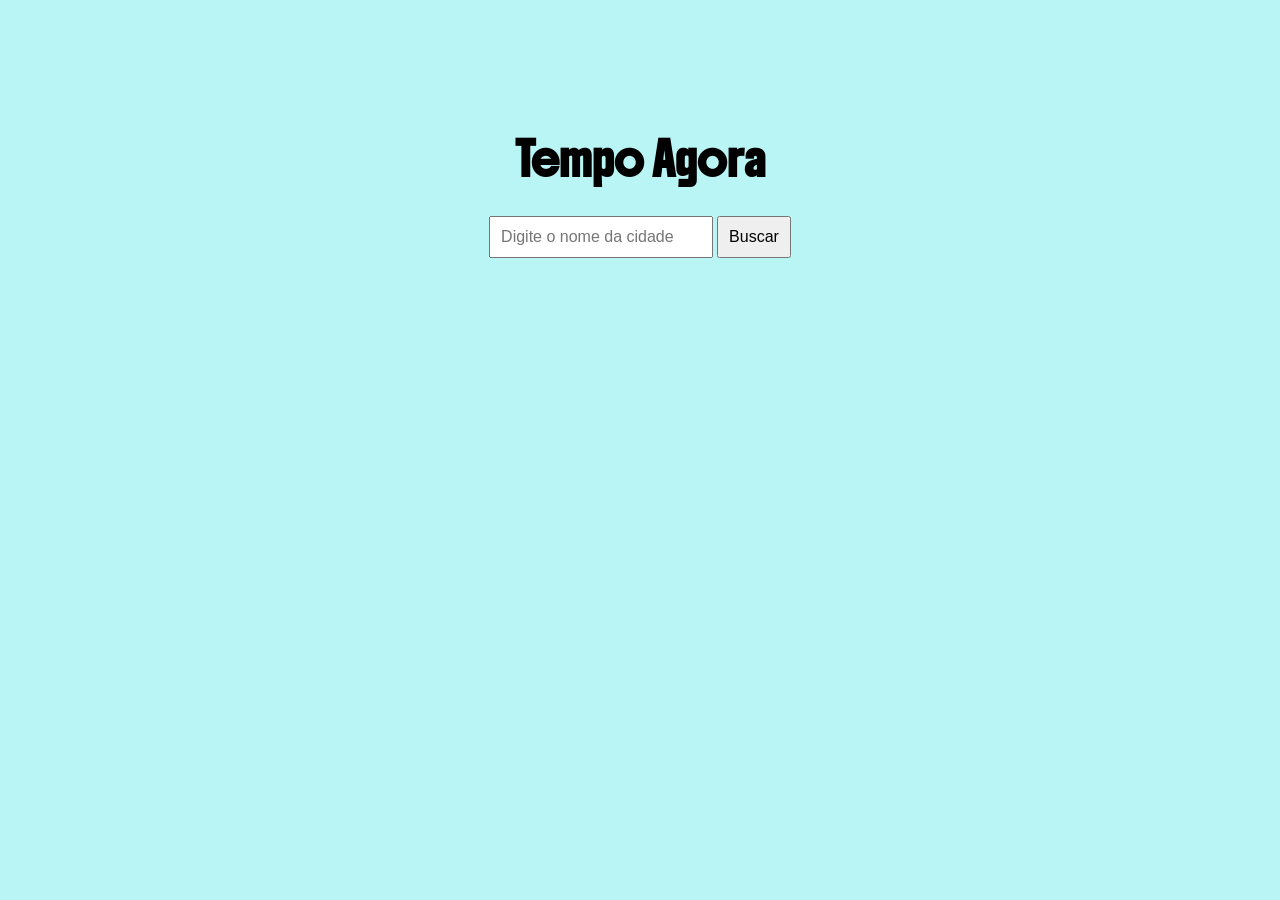
==== index.html @ 716d1c3a "App Clima" ====
<!DOCTYPE html>
<html lang="pt-BR">
<head>
    <link rel="preconnect" href="https://fonts.googleapis.com">
    <link rel="preconnect" href="https://fonts.gstatic.com" crossorigin>
    <link href="https://fonts.googleapis.com/css2?family=Boldonse&family=Noto+Serif:ital,wght@0,100..900;1,100..900&display=swap" rel="stylesheet">
    <meta charset="UTF-8">
    <meta name="viewport" content="width=device-width, initial-scale=1.0">
    <title>Tempo Agora</title>
    <link rel="stylesheet" href="estilos.css"/>
</head>
<body>
    <h1>Tempo Agora</h1>

    <input type="text" id="cidade" placeholder="Digite o nome da cidade" value=""/>
    <button onclick="buscarClima()" id="buscar">Buscar</button>

    <div id="resultado"></div>

    <script src="logica.js"></script>
</body>
</html>
---- estilos.css ----
body{
    font-family: "Boldonse", system-ui;
    text-align: center;
    margin-top: 10%;
    background-color: rgb(185, 245, 245);
    
}

input, button{
    padding: 10px;
    margin-top: 5px;
    font-size: 16px;
}
}#resultado{
    margin-top: 20px;
    font-size: 18px;
    font-weight: bold;
}
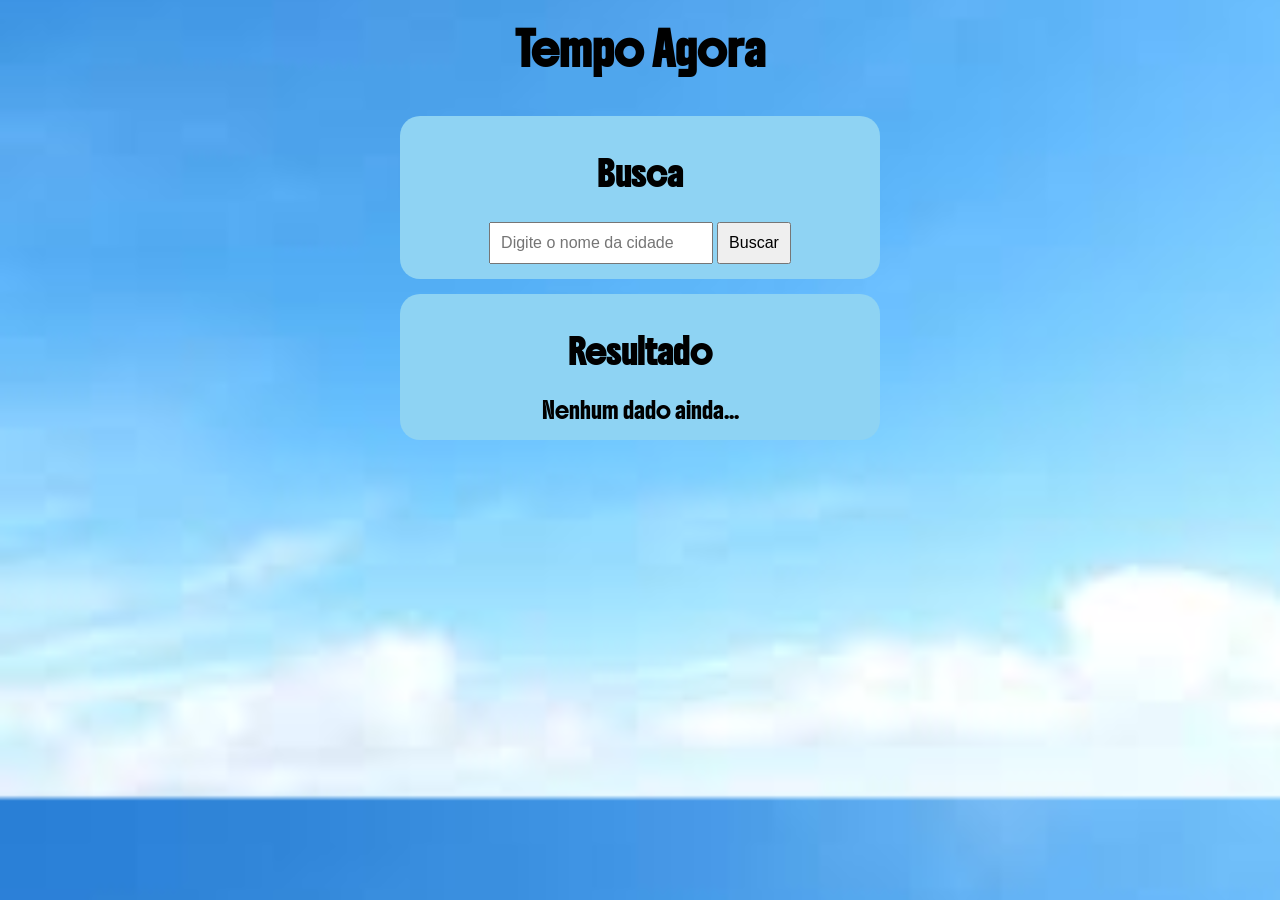
==== commit 5898de62: "Alterações JS" ====
--- a/index.html
+++ b/index.html
@@ -10,13 +10,18 @@
     <link rel="stylesheet" href="estilos.css"/>
 </head>
 <body>
-    <h1>Tempo Agora</h1>
-
-    <input type="text" id="cidade" placeholder="Digite o nome da cidade" value=""/>
-    <button onclick="buscarClima()" id="buscar">Buscar</button>
-
-    <div id="resultado"></div>
-
+    <div class="container">
+        <h1>Tempo Agora</h1>
+        <div class="caixa-busca">
+            <h2>Busca</h2>
+            <input type="text" id="cidade" placeholder="Digite o nome da cidade" value=""/>
+            <button onclick="buscarClima()" id="buscar">Buscar</button>
+        </div>
+            <div class="caixa-resultado">
+                <h2>Resultado</h2>
+                <div id="resultado">Nenhum dado ainda...</div>
+            </div>    
+    </div>
     <script src="logica.js"></script>
 </body>
 </html>
--- a/estilos.css
+++ b/estilos.css
@@ -2,17 +2,38 @@
     font-family: "Boldonse", system-ui;
     text-align: center;
     margin-top: 10%;
-    background-color: rgb(185, 245, 245);
-    
+    background-image: url(Imagem/fundo.jpg.jpg);
+    background-size: cover;
+    background-position: center;
 }
 
 input, button{
     padding: 10px;
     margin-top: 5px;
     font-size: 16px;
+  
 }
-}#resultado{
-    margin-top: 20px;
-    font-size: 18px;
-    font-weight: bold;
+
+.container {
+    display: flex;
+    flex-direction: column;
+    justify-content: center;
+    align-items: center;
+    height: 20vh;
+    gap: 15px;
+
+}
+.caixa-busca {
+    width: 50vh;
+    padding: 15px;
+    border-radius: 20px;
+    text-align: center;
+    background-color: rgb(143, 211, 243);
+}
+.caixa-resultado {
+    width: 50vh;
+    padding: 15px;
+    border-radius: 20px;
+    text-align: center;
+    background-color: rgb(142, 211, 243);
 }
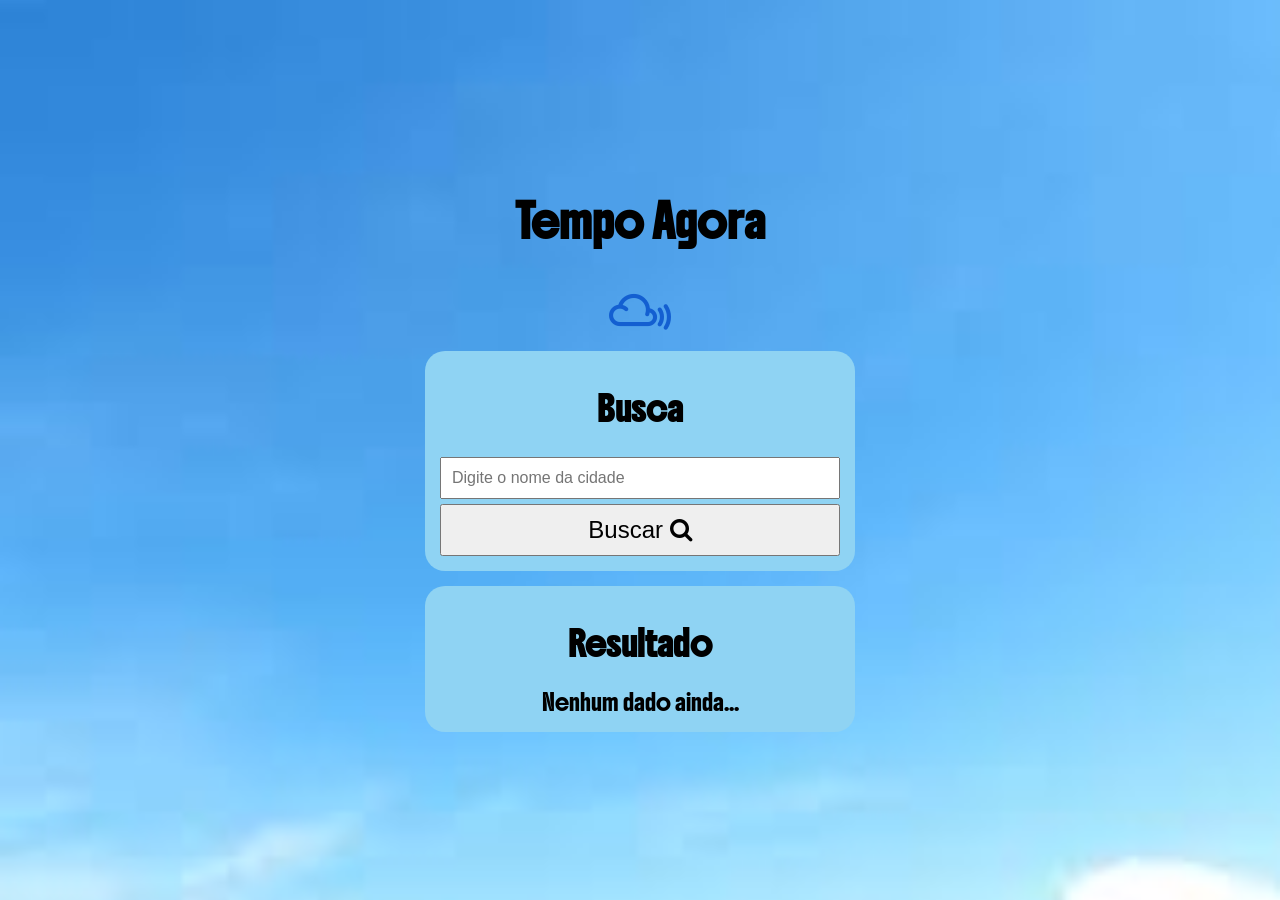
==== commit 9e6199ae: "Alterações no index" ====
--- a/index.html
+++ b/index.html
@@ -8,14 +8,18 @@
     <meta name="viewport" content="width=device-width, initial-scale=1.0">
     <title>Tempo Agora</title>
     <link rel="stylesheet" href="estilos.css"/>
+    <link rel="stylesheet" href="https://cdnjs.cloudflare.com/ajax/libs/font-awesome/4.7.0/css/font-awesome.min.css">
+    <link rel="stylesheet" href="https://cdnjs.cloudflare.com/ajax/libs/font-awesome/4.7.0/css/font-awesome.min.css">
 </head>
 <body>
     <div class="container">
         <h1>Tempo Agora</h1>
+        <i class="fa fa-mixcloud" style="font-size:48px;color:rgb(19, 95, 209)"></i>
         <div class="caixa-busca">
             <h2>Busca</h2>
             <input type="text" id="cidade" placeholder="Digite o nome da cidade" value=""/>
-            <button onclick="buscarClima()" id="buscar">Buscar</button>
+            <button style="font-size:24px">Buscar <i class="fa fa-search"></i></button>
+
         </div>
             <div class="caixa-resultado">
                 <h2>Resultado</h2>
--- a/estilos.css
+++ b/estilos.css
@@ -1,13 +1,24 @@
 body{
     font-family: "Boldonse", system-ui;
     text-align: center;
-    margin-top: 10%;
+    min-height: 100vh;
+    margin: 0;
     background-image: url(Imagem/fundo.jpg.jpg);
     background-size: cover;
     background-position: center;
 }
 
-input, button{
+input {
+    width: 100%;
+    box-sizing: border-box;
+}
+
+button {
+    width: 100%;
+
+}
+
+input, button {
     padding: 10px;
     margin-top: 5px;
     font-size: 16px;
@@ -15,25 +26,19 @@
 }
 
 .container {
+    min-height: 100vh;
     display: flex;
     flex-direction: column;
     justify-content: center;
     align-items: center;
-    height: 20vh;
     gap: 15px;
 
 }
-.caixa-busca {
-    width: 50vh;
+.caixa-busca, .caixa-resultado {
+    width: 90%;
+    max-width: 400px;
     padding: 15px;
     border-radius: 20px;
     text-align: center;
     background-color: rgb(143, 211, 243);
 }
-.caixa-resultado {
-    width: 50vh;
-    padding: 15px;
-    border-radius: 20px;
-    text-align: center;
-    background-color: rgb(142, 211, 243);
-}
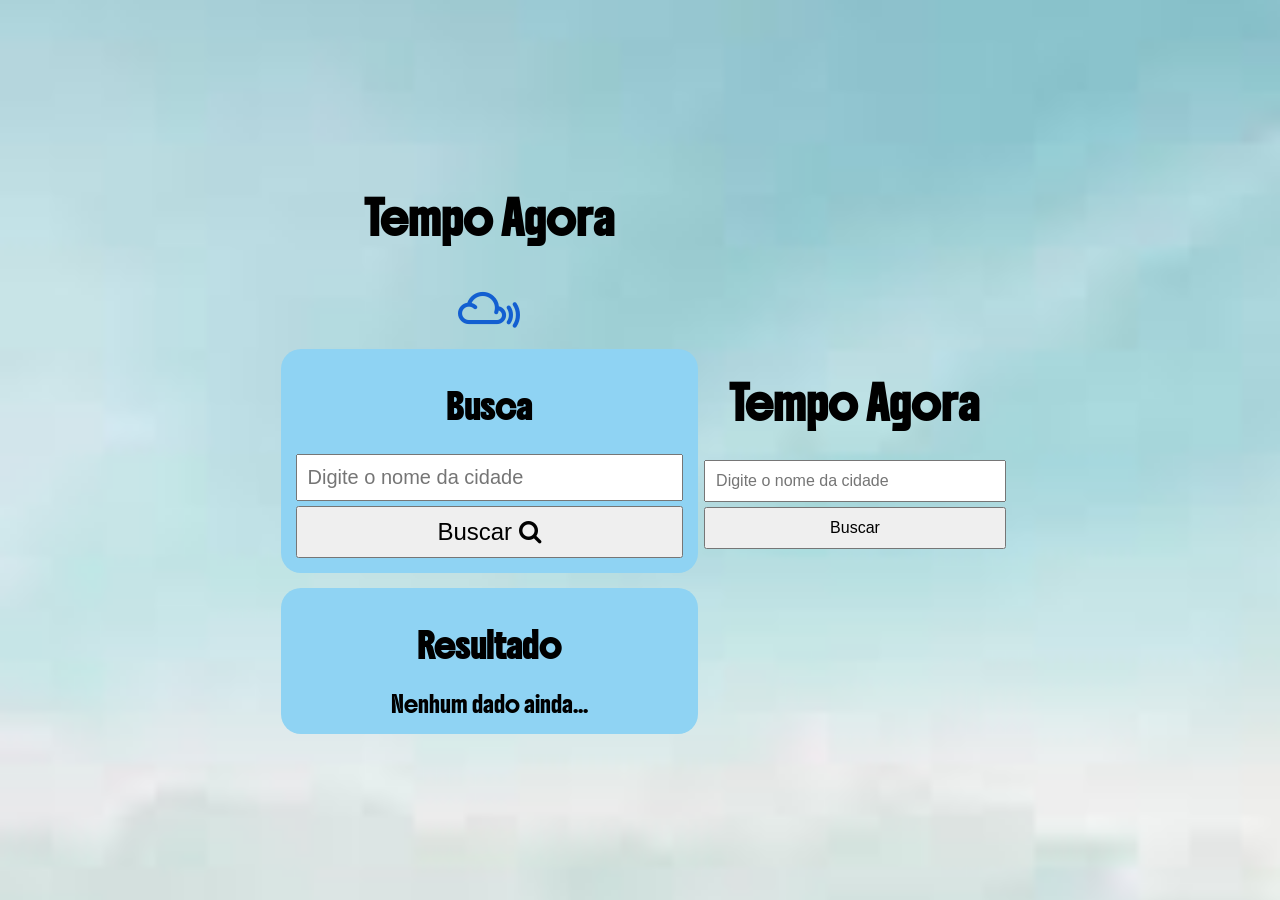
==== commit 13d7ea95: "salvando alterações" ====
--- a/index.html
+++ b/index.html
@@ -12,6 +12,7 @@
     <link rel="stylesheet" href="https://cdnjs.cloudflare.com/ajax/libs/font-awesome/4.7.0/css/font-awesome.min.css">
 </head>
 <body>
+
     <div class="container">
         <h1>Tempo Agora</h1>
         <i class="fa fa-mixcloud" style="font-size:48px;color:rgb(19, 95, 209)"></i>
@@ -26,6 +27,19 @@
                 <div id="resultado">Nenhum dado ainda...</div>
             </div>    
     </div>
+
+    <div class="caixa">
+    
+        <h1>Tempo Agora</h1>
+
+        <input type="text" id="cidade" placeholder="Digite o nome da cidade" value=""/>
+        <button onclick="buscarClima()" id="buscar">Buscar</button>
+
+        <div id="resultado"></div>
+    </div>
+ 
+
     <script src="logica.js"></script>
+   
 </body>
 </html>
--- a/estilos.css
+++ b/estilos.css
@@ -1,12 +1,25 @@
-body{
+body {
+
     font-family: "Boldonse", system-ui;
     text-align: center;
     min-height: 100vh;
     margin: 0;
     background-image: url(Imagem/fundo.jpg.jpg);
+
+    margin: 0;
+    padding: 0;
+    height: 100vh;
+    display: flex;
+
+    justify-content: center;
+    align-items: center;
+
+    background-image: url(imagens/fundo.jpeg);
+
     background-size: cover;
     background-position: center;
 }
+
 
 input {
     width: 100%;
@@ -41,4 +54,27 @@
     border-radius: 20px;
     text-align: center;
     background-color: rgb(143, 211, 243);
+
+.caixa {
+    width: 400px;
+    height: 500px;
+    background-image: url(imagens/fundo.jpeg);
+    background-size: cover;
+    background-position: center;
+    padding: 70px;
+    border-radius: 12px;
+    box-shadow:  10px aquamarine;
+    text-align: center;
+
 }
+h1{
+    font-size: 60px;
+}
+input {
+    font-size: 20px;
+}
+
+button {
+font-size: 20px;
+
+}
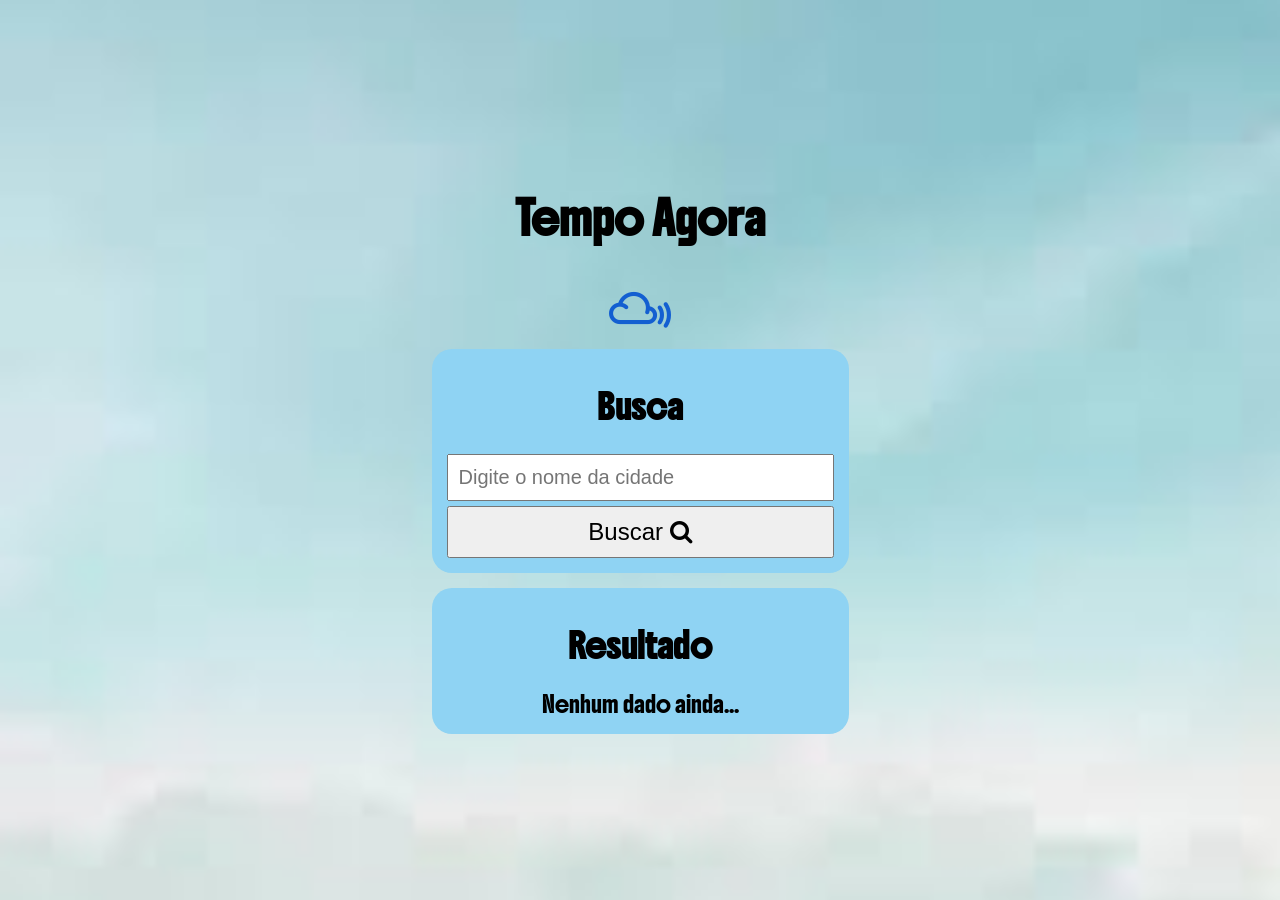
==== commit c9d6dc83: "novas alterações" ====
--- a/index.html
+++ b/index.html
@@ -28,16 +28,9 @@
             </div>    
     </div>
 
-    <div class="caixa">
     
-        <h1>Tempo Agora</h1>
-
-        <input type="text" id="cidade" placeholder="Digite o nome da cidade" value=""/>
-        <button onclick="buscarClima()" id="buscar">Buscar</button>
-
-        <div id="resultado"></div>
-    </div>
- 
+    
+      
 
     <script src="logica.js"></script>
    
